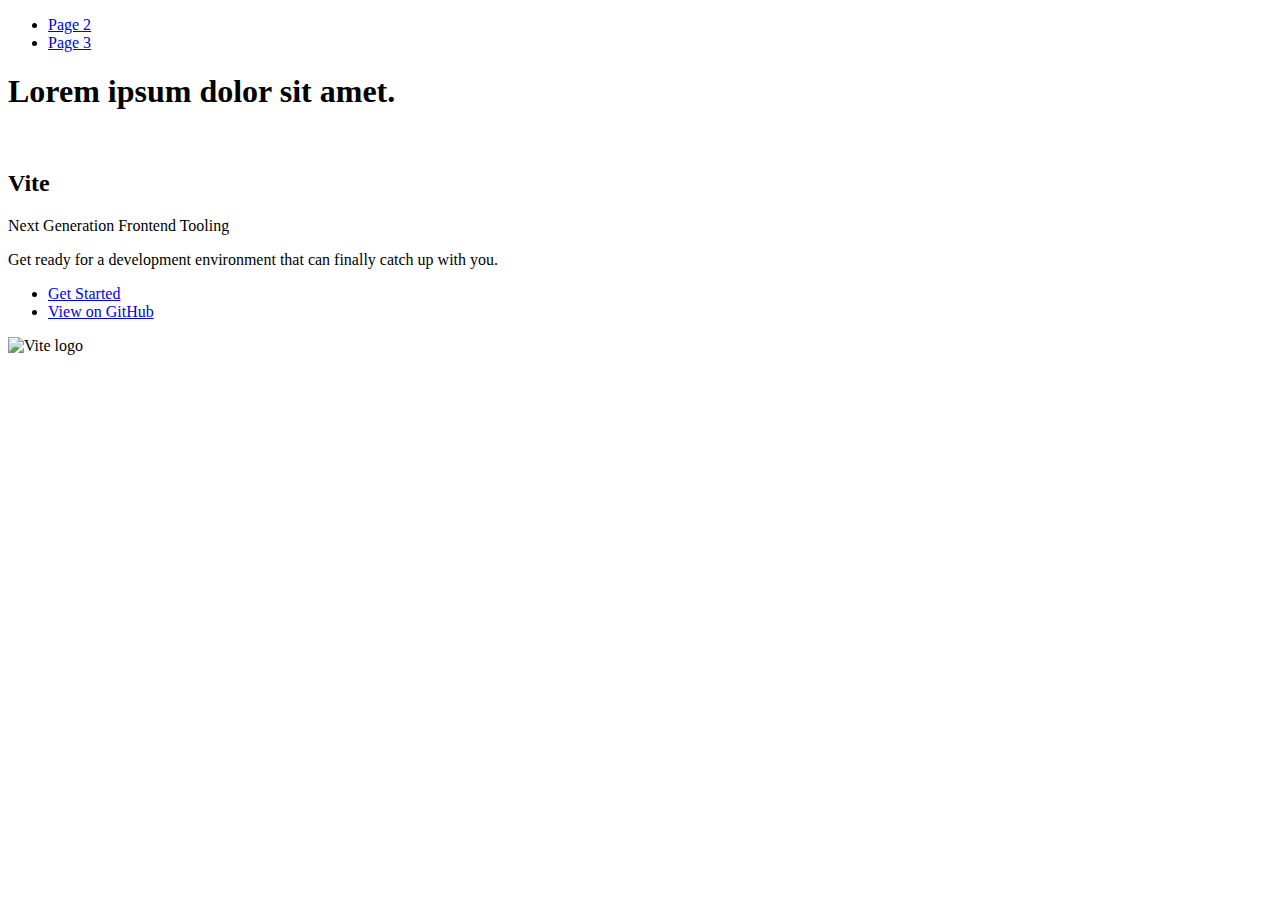
==== index.html @ 1ed2fefa "Deploying to gh-pages from @ seheichenko-anna/goit-js-hw-10@0a0d2d86be9998604b3d19560cf9b667d36848c7" ====
<!DOCTYPE html>
<html lang="en">
  <head>
    <meta charset="UTF-8" />
    <link rel="icon" type="image/svg+xml" href="/goit-js-hw-10/favicon.svg" />
    <meta name="viewport" content="width=device-width, initial-scale=1.0" />
    <title>Vanilla App Template</title>
    
    <script type="module" crossorigin src="/goit-js-hw-10/commonHelpers.js"></script>
    <link rel="stylesheet" href="/goit-js-hw-10/assets/index-10c40100.css">
  </head>
  <body>
    <header class="header">
  <nav class="nav">
    <ul class="nav-list">
      <li class="nav-item">
        <a href="./page-2.html" class="nav-link">Page 2</a>
      </li>

      <li class="nav-item">
        <a href="./page-3.html" class="nav-link">Page 3</a>
      </li>
    </ul>
  </nav>
</header>


    <section>
      <h1>Lorem ipsum dolor sit amet.</h1>
      <!-- Path to images as from index.html file -->
      <img src="/goit-js-hw-10/assets/javascript-8dac5379.svg" alt="" />
    </section>

    <!-- Loads the specified .html file -->
    <section class="vite-promo">
  <div class="container">
    <div class="wrapper">
      <h2 class="title">
        <span class="gradient">Vite</span>
      </h2>
      <p class="text">Next Generation Frontend Tooling</p>
      <p class="tagline">
        Get ready for a development environment that can finally catch up with
        you.
      </p>

      <ul class="actions">
        <li class="action">
          <a
            class="link"
            href="https://vitejs.dev/guide/"
            target="_blank"
            rel="noopener noreferrer"
            >Get Started</a
          >
        </li>
        <li class="action">
          <a
            class="link"
            href="https://github.com/vitejs/vite"
            target="_blank"
            rel="noopener noreferrer"
            >View on GitHub</a
          >
        </li>
      </ul>
    </div>

    <div class="thumb">
      <!-- Path to images as from index.html file -->
      <img
        class="pic"
        src="/goit-js-hw-10/assets/vite-logo-51249ca9.png"
        alt="Vite logo"
        width="640"
        height="640"
      />
    </div>
  </div>
</section>


    
  </body>
</html>
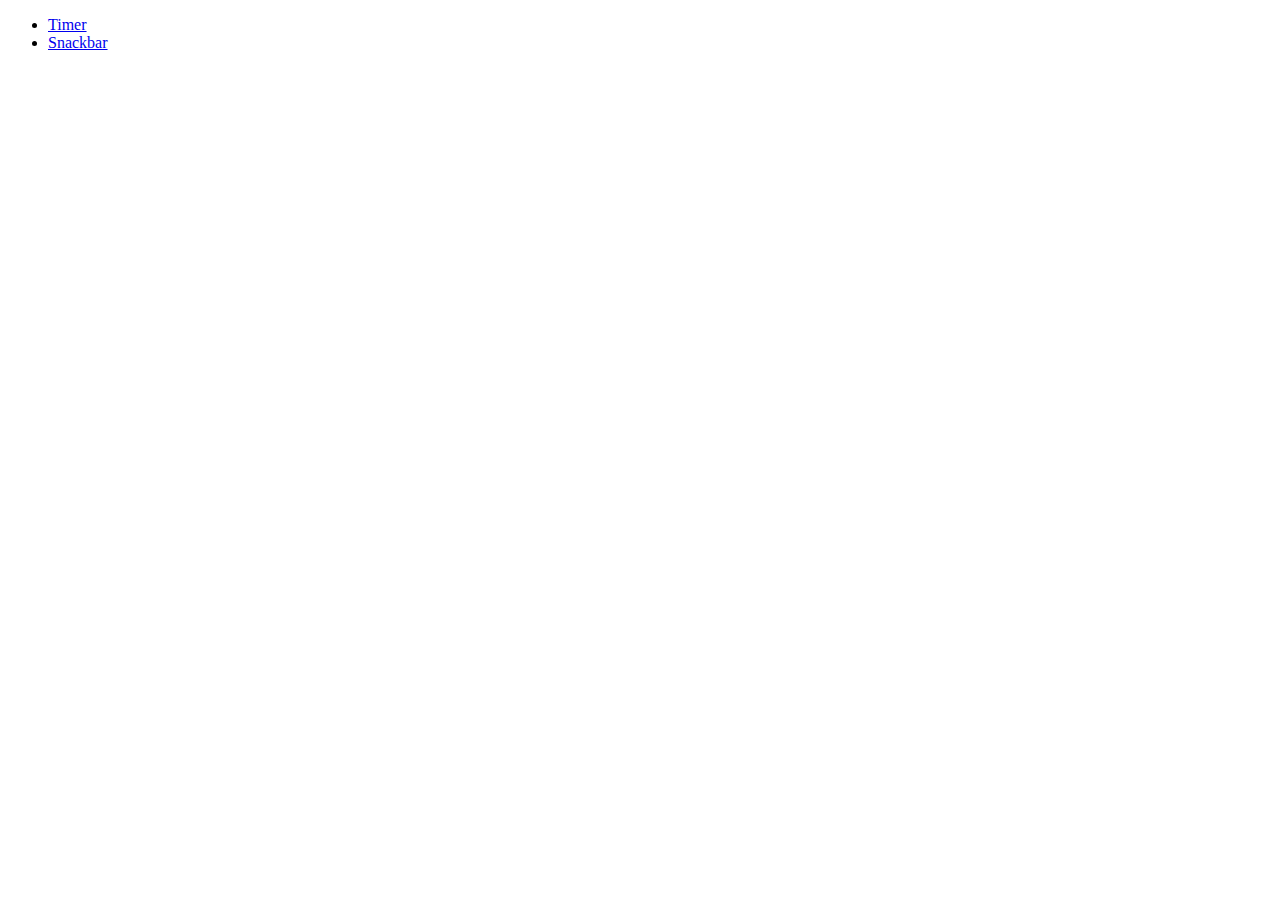
==== commit e96d892b: "Deploying to gh-pages from @ seheichenko-anna/goit-js-hw-10@15c974d304b126c847f4fe8b9dd79920b08162bf" ====
--- a/index.html
+++ b/index.html
@@ -1,85 +1,20 @@
 <!DOCTYPE html>
 <html lang="en">
-  <head>
-    <meta charset="UTF-8" />
-    <link rel="icon" type="image/svg+xml" href="/goit-js-hw-10/favicon.svg" />
-    <meta name="viewport" content="width=device-width, initial-scale=1.0" />
-    <title>Vanilla App Template</title>
-    
-    <script type="module" crossorigin src="/goit-js-hw-10/commonHelpers.js"></script>
-    <link rel="stylesheet" href="/goit-js-hw-10/assets/index-10c40100.css">
-  </head>
-  <body>
-    <header class="header">
-  <nav class="nav">
-    <ul class="nav-list">
-      <li class="nav-item">
-        <a href="./page-2.html" class="nav-link">Page 2</a>
-      </li>
 
-      <li class="nav-item">
-        <a href="./page-3.html" class="nav-link">Page 3</a>
-      </li>
-    </ul>
-  </nav>
-</header>
+<head>
+  <meta charset="UTF-8" />
+  <link rel="icon" type="image/svg+xml" href="/goit-js-hw-10/favicon.svg" />
+  <meta name="viewport" content="width=device-width, initial-scale=1.0" />
+  <title>Vanilla App Template</title>
+  
+  <link rel="stylesheet" href="/goit-js-hw-10/assets/styles-57c8132c.css">
+</head>
 
+<body>
+  <ul>
+    <li><a href="./1-timer.html">Timer</a></li>
+    <li><a href="./2-snackbar.html">Snackbar</a></li>
+  </ul>
+</body>
 
-    <section>
-      <h1>Lorem ipsum dolor sit amet.</h1>
-      <!-- Path to images as from index.html file -->
-      <img src="/goit-js-hw-10/assets/javascript-8dac5379.svg" alt="" />
-    </section>
-
-    <!-- Loads the specified .html file -->
-    <section class="vite-promo">
-  <div class="container">
-    <div class="wrapper">
-      <h2 class="title">
-        <span class="gradient">Vite</span>
-      </h2>
-      <p class="text">Next Generation Frontend Tooling</p>
-      <p class="tagline">
-        Get ready for a development environment that can finally catch up with
-        you.
-      </p>
-
-      <ul class="actions">
-        <li class="action">
-          <a
-            class="link"
-            href="https://vitejs.dev/guide/"
-            target="_blank"
-            rel="noopener noreferrer"
-            >Get Started</a
-          >
-        </li>
-        <li class="action">
-          <a
-            class="link"
-            href="https://github.com/vitejs/vite"
-            target="_blank"
-            rel="noopener noreferrer"
-            >View on GitHub</a
-          >
-        </li>
-      </ul>
-    </div>
-
-    <div class="thumb">
-      <!-- Path to images as from index.html file -->
-      <img
-        class="pic"
-        src="/goit-js-hw-10/assets/vite-logo-51249ca9.png"
-        alt="Vite logo"
-        width="640"
-        height="640"
-      />
-    </div>
-  </div>
-</section>
-
-
-    
-  </body>
 </html>
